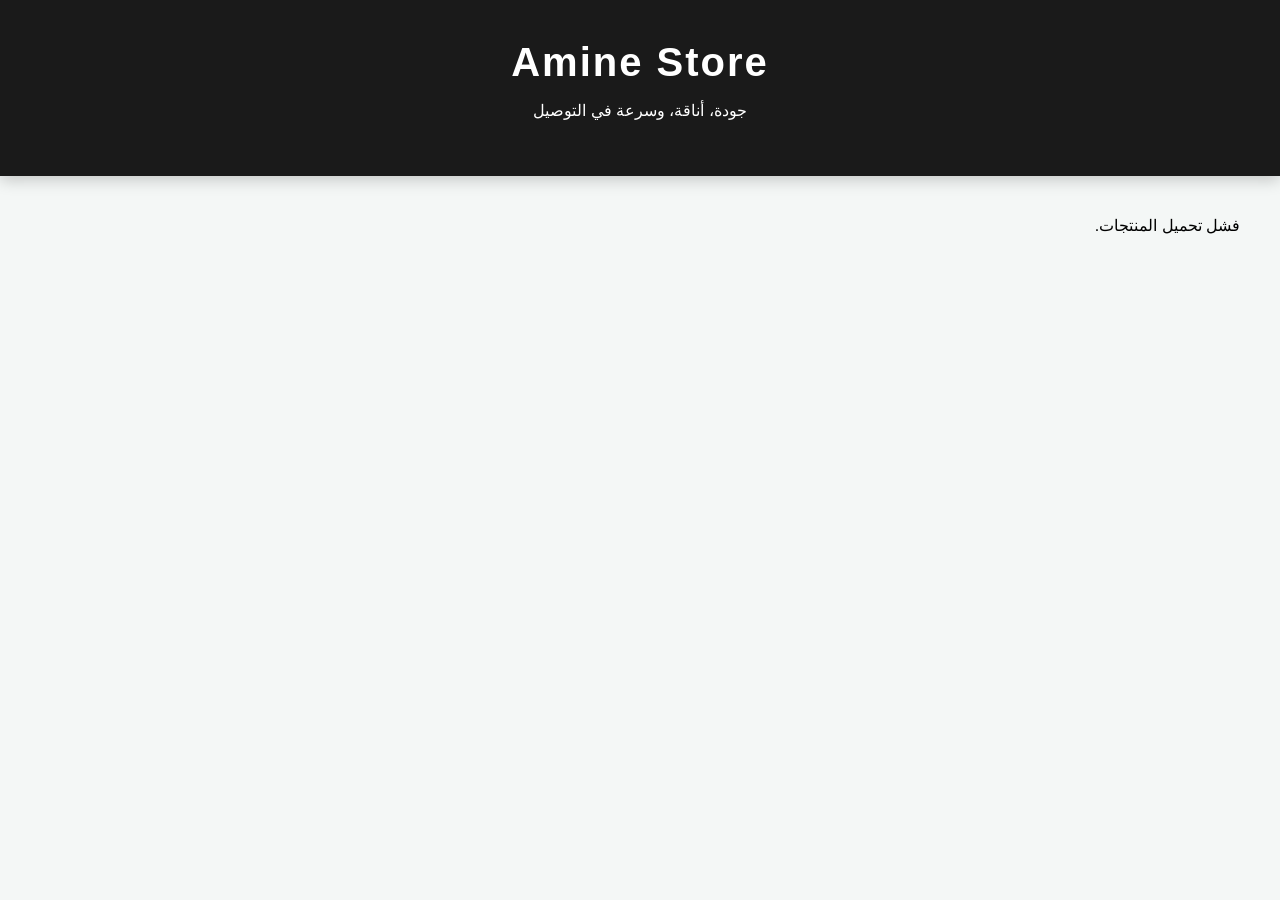
==== index.html @ 23e35400 "Add files via upload" ====
<!DOCTYPE html>
<html lang="ar" dir="rtl">
<head>
    <meta charset="UTF-8">
    <meta name="viewport" content="width=device-width, initial-scale=1.0">
    <title>Amine Store | متجري الاحترافي</title>
    <link rel="stylesheet" href="style.css">
</head>
<body>
    <header>
        <h1>Amine Store</h1>
        <p>جودة، أناقة، وسرعة في التوصيل</p>
    </header>
    
    <main class="container" id="products-grid">
        <div id="loader">جاري تحميل أحدث المنتجات...</div>
    </main>

    <div id="modalOverlay" class="overlay">
        <div class="modal-card">
            <span class="close-icon" onclick="closeForm()">&times;</span>
            <h2>تأكيد الطلب</h2>
            <form id="orderForm">
                <input type="hidden" id="p_id" name="Product_ID">
                <input type="hidden" id="p_name" name="Product_Name">
                
                <input type="text" name="Customer_Name" placeholder="اسمك الكامل" required>
                <input type="tel" name="Phone_Number" placeholder="رقم هاتفك" required>
                <input type="text" name="Shipping_Address" placeholder="عنوانك الكامل (الولاية/البلدية)" required>
                
                <button type="submit" id="submitBtn">تأكيد الشراء الآن</button>
            </form>
        </div>
    </div>

    <div id="successOverlay" class="overlay">
        <div class="modal-card success-card">
            <div class="checkmark-circle"><div class="checkmark draw"></div></div>
            <h2>تم استلام طلبك بنجاح!</h2>
            <p id="orderSummary"></p>
            <button onclick="closeSuccess()" class="done-btn">إغلاق</button>
        </div>
    </div>

    <script src="script.js"></script>
</body>
</html>
---- style.css ----
:root {
    --primary-color: #27ae60;
    --dark-color: #1a1a1a;
    --bg-color: #f4f7f6;
}

body { font-family: 'Segoe UI', Tahoma, Geneva, Verdana, sans-serif; background-color: var(--bg-color); margin: 0; direction: rtl; }
header { background: var(--dark-color); color: white; text-align: center; padding: 40px 20px; box-shadow: 0 4px 15px rgba(0,0,0,0.2); }
header h1 { margin: 0; font-size: 2.5rem; letter-spacing: 2px; }

.container { display: grid; grid-template-columns: repeat(auto-fit, minmax(280px, 1fr)); gap: 30px; padding: 40px; max-width: 1200px; margin: auto; }

/* بطاقة المنتج */
.card { background: white; padding: 20px; border-radius: 20px; text-align: center; box-shadow: 0 10px 25px rgba(0,0,0,0.05); transition: 0.3s ease; position: relative; overflow: hidden; }
.card:hover { transform: translateY(-10px); box-shadow: 0 15px 35px rgba(0,0,0,0.1); }
.product-img { width: 100%; height: 220px; object-fit: contain; margin-bottom: 15px; background: #fff; }
.product-badge { background: #f1f2f6; color: #7f8c8d; font-size: 0.8rem; padding: 5px 12px; border-radius: 50px; display: inline-block; margin-bottom: 10px; }

.price-box { margin: 15px 0; display: flex; justify-content: center; align-items: center; gap: 15px; }
.new-price { color: var(--primary-color); font-weight: bold; font-size: 1.8rem; }
.old-price { color: #e74c3c; text-decoration: line-through; font-size: 1.1rem; opacity: 0.7; }

.order-btn { background: var(--primary-color); color: white; border: none; padding: 15px; width: 100%; border-radius: 12px; cursor: pointer; font-size: 1.1rem; font-weight: bold; transition: 0.3s; }
.order-btn:hover { background: #219150; transform: scale(1.02); }

/* النوافذ المنبثقة */
.overlay { display: none; position: fixed; top: 0; left: 0; width: 100%; height: 100%; background: rgba(0,0,0,0.85); backdrop-filter: blur(8px); z-index: 1000; }
.modal-card { position: fixed; top: 50%; left: 50%; transform: translate(-50%, -50%); background: white; width: 90%; max-width: 450px; padding: 35px; border-radius: 25px; text-align: center; }

input { width: 100%; padding: 14px; margin: 12px 0; border: 1px solid #ddd; border-radius: 10px; font-size: 1rem; outline: none; transition: 0.3s; }
input:focus { border-color: var(--primary-color); box-shadow: 0 0 8px rgba(39, 174, 96, 0.2); }
#submitBtn { background: var(--primary-color); color: white; border: none; padding: 16px; width: 100%; border-radius: 12px; font-weight: bold; cursor: pointer; font-size: 1.1rem; }

.close-icon { position: absolute; top: 20px; right: 25px; font-size: 30px; cursor: pointer; color: #95a5a6; }
.checkmark-circle { width: 80px; height: 80px; border: 4px solid var(--primary-color); border-radius: 50%; display: inline-block; margin-bottom: 20px; }
.done-btn { background: var(--dark-color); color: white; border: none; padding: 12px 40px; border-radius: 10px; margin-top: 25px; cursor: pointer; }
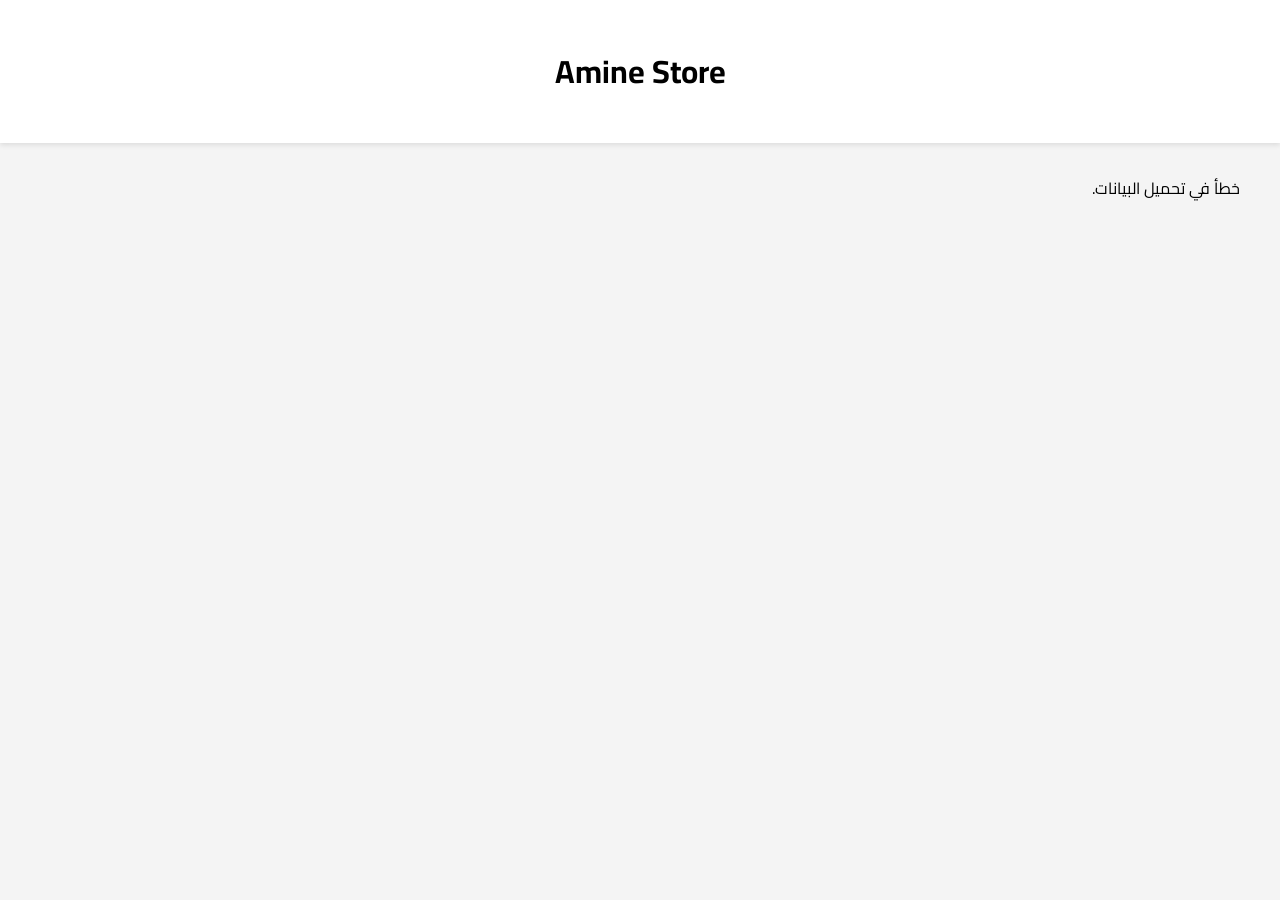
==== commit 836936bd: "Removed resetPasswordPage and integrated Modal system in login" ====
--- a/index.html
+++ b/index.html
@@ -1,47 +1,61 @@
-<!DOCTYPE html>
-<html lang="ar" dir="rtl">
-<head>
-    <meta charset="UTF-8">
-    <meta name="viewport" content="width=device-width, initial-scale=1.0">
-    <title>Amine Store | متجري الاحترافي</title>
-    <link rel="stylesheet" href="style.css">
-</head>
-<body>
-    <header>
-        <h1>Amine Store</h1>
-        <p>جودة، أناقة، وسرعة في التوصيل</p>
-    </header>
-    
-    <main class="container" id="products-grid">
-        <div id="loader">جاري تحميل أحدث المنتجات...</div>
-    </main>
-
-    <div id="modalOverlay" class="overlay">
-        <div class="modal-card">
-            <span class="close-icon" onclick="closeForm()">&times;</span>
-            <h2>تأكيد الطلب</h2>
-            <form id="orderForm">
-                <input type="hidden" id="p_id" name="Product_ID">
-                <input type="hidden" id="p_name" name="Product_Name">
-                
-                <input type="text" name="Customer_Name" placeholder="اسمك الكامل" required>
-                <input type="tel" name="Phone_Number" placeholder="رقم هاتفك" required>
-                <input type="text" name="Shipping_Address" placeholder="عنوانك الكامل (الولاية/البلدية)" required>
-                
-                <button type="submit" id="submitBtn">تأكيد الشراء الآن</button>
-            </form>
-        </div>
-    </div>
-
-    <div id="successOverlay" class="overlay">
-        <div class="modal-card success-card">
-            <div class="checkmark-circle"><div class="checkmark draw"></div></div>
-            <h2>تم استلام طلبك بنجاح!</h2>
-            <p id="orderSummary"></p>
-            <button onclick="closeSuccess()" class="done-btn">إغلاق</button>
-        </div>
-    </div>
-
-    <script src="script.js"></script>
-</body>
+<!DOCTYPE html>
+<html lang="ar" dir="rtl">
+<head>
+    <meta charset="UTF-8">
+    <meta name="viewport" content="width=device-width, initial-scale=1.0">
+    <title>Amine Store | المتجر</title>
+    <link href="https://fonts.googleapis.com/css2?family=Cairo:wght@400;700&display=swap" rel="stylesheet">
+    <style>
+        body { font-family: 'Cairo', sans-serif; background: #f4f4f4; margin: 0; padding: 0; }
+        header { background: #fff; padding: 20px; text-align: center; box-shadow: 0 2px 5px rgba(0,0,0,0.1); }
+        .container { max-width: 1200px; margin: 20px auto; display: grid; grid-template-columns: repeat(auto-fill, minmax(250px, 1fr)); gap: 20px; padding: 10px; }
+        
+        /* تصميم البطاقة */
+        .card { background: #fff; border-radius: 10px; padding: 15px; text-align: center; box-shadow: 0 2px 10px rgba(0,0,0,0.05); }
+        .product-img { width: 100%; height: 200px; object-fit: contain; cursor: pointer; }
+        .price-box { margin: 10px 0; font-weight: bold; }
+        .new-price { color: #ff4757; font-size: 20px; }
+        .old-price { text-decoration: line-through; color: #888; margin-right: 10px; }
+        
+        /* الأزرار */
+        .btn-group { display: flex; flex-direction: column; gap: 10px; margin-top: 15px; }
+        .order-btn { background: #2ed573; color: white; border: none; padding: 12px; border-radius: 5px; cursor: pointer; font-weight: bold; }
+        .details-btn { background: #f1f2f6; color: #2f3542; border: 1px solid #ddd; padding: 8px; border-radius: 5px; text-decoration: none; font-size: 14px; }
+
+        /* المودال */
+        .overlay { position: fixed; top: 0; left: 0; width: 100%; height: 100%; background: rgba(0,0,0,0.8); display: none; z-index: 1000; }
+        .modal-card { background: #fff; width: 90%; max-width: 400px; margin: 100px auto; padding: 20px; border-radius: 10px; position: relative; }
+        .modal-card input { width: 100%; padding: 10px; margin: 10px 0; box-sizing: border-box; }
+        #submitBtn { width: 100%; background: #ff4757; color: white; border: none; padding: 15px; cursor: pointer; font-weight: bold; }
+
+        @media (max-width: 600px) { .container { grid-template-columns: 1fr 1fr; gap: 10px; } }
+    </style>
+</head>
+<body>
+
+    <header>
+        <h1>Amine Store</h1>
+    </header>
+
+    <main class="container" id="products-grid">
+        <div id="loader">جاري تحميل المنتجات...</div>
+    </main>
+
+    <div id="modalOverlay" class="overlay">
+        <div class="modal-card">
+            <h2 style="text-align:center">تأكيد الطلب</h2>
+            <form id="orderForm">
+                <input type="hidden" id="p_id" name="Product_ID">
+                <input type="hidden" id="p_name" name="Product_Name">
+                <input type="text" name="Customer_Name" placeholder="الاسم الكامل" required>
+                <input type="tel" name="Phone_Number" placeholder="رقم الهاتف" required>
+                <input type="text" name="Address" placeholder="الولاية / البلدية" required>
+                <button type="submit" id="submitBtn">تأكيد الشراء</button>
+            </form>
+            <button onclick="closeForm()" style="width:100%; background:none; border:none; color:red; margin-top:10px; cursor:pointer">إلغاء</button>
+        </div>
+    </div>
+
+    <script src="script.js"></script>
+</body>
 </html>
